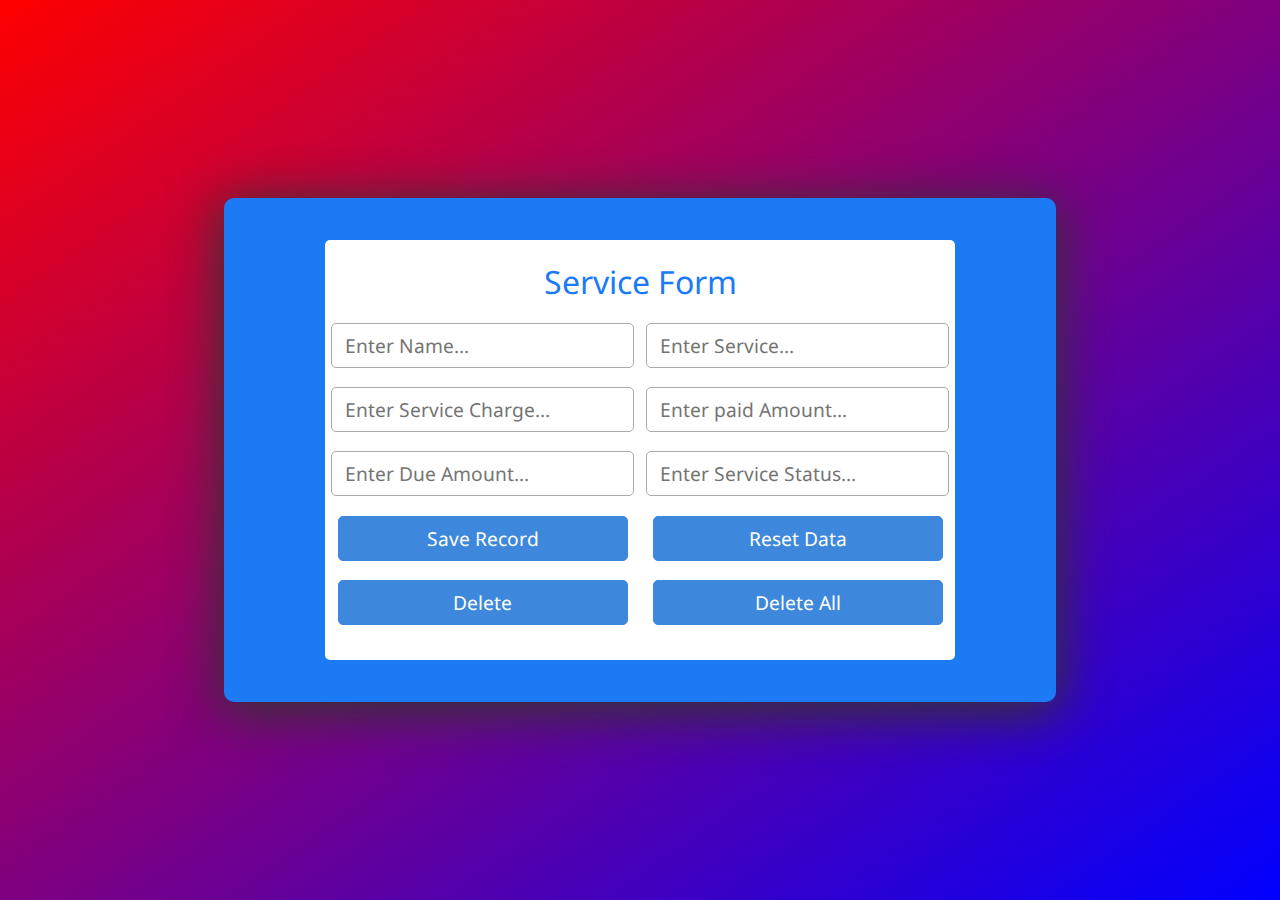
==== index.html @ 6ab0045d "completed designing the website" ====
<!DOCTYPE html>
<html lang="en">
<head>
    <meta charset="UTF-8">
    <meta http-equiv="X-UA-Compatible" content="IE=edge">
    <meta name="viewport" content="width=device-width, initial-scale=1.0">
    <title>Document</title>
    <link rel="stylesheet" href="style.css">
</head>
<body>
    <form>
        <div class="container">
            <legend>Service Form</legend>
            <div class="service-form">
                <div class="row">
                    <input type="text" name="name" id="name" placeholder="Enter Name..." required>
                </div>
                <div class="row">
                    <input type="text" name="work" id="work" placeholder="Enter Service..." required>
                </div>
                <div class="row">
                    <input type="text" name="amount" id="amount" placeholder="Enter Service Charge..." required>
                </div>
                <div class="row">
                    <input type="text" name="paid" id="paid" placeholder="Enter paid Amount..." required>
                </div>
                <div class="row">
                    <input type="text" name="due" id="due" placeholder="Enter Due Amount..." required>
                </div>
                <div class="row">
                    <input type="text" name="status" id="status" placeholder="Enter Service Status..." required>
                </div>
                <div class="row btn btn-submit">
                    <input type="submit" value="Save Record" id="save-record">
                </div>
                <div class="row btn btn-submit">
                    <input type="reset" value="Reset Data" id="reset">
                </div>
                <div class="row btn btn-submit">
                    <input type="button" value="Delete" id="delete">
                </div>
                <div class="row btn btn-submit">
                    <input type="button" value="Delete All" id="delete-all">
                </div>
            </div>
        </div>
    </form>
</body>
</html>
---- style.css ----
@import url('https://fonts.googleapis.com/css2?family=Noto+Sans:ital,wght@0,200;0,300;0,400;0,500;1,200;1,300;1,400;1,500&display=swap');
*{
    margin: 0; padding: 0;
    font-family: 'Noto Sans', sans-serif;
}

body{
    height: 100vh;
    display: flex;
    justify-content: center;
    align-items: center;
    background: linear-gradient(to right bottom, #ff0000, #0000ff);
}


form{
    width: 65vw;
    min-height: 450px;
    background: #1c7af5;
    box-shadow: 0 .5rem 50px 5px #333;
    border-radius: 10px;
}

.container{
    margin: 5% auto;
    width: 630px;
    height: 420px;
    background: #fff;
    border-radius: 5px;
}

.container legend{
    font-size: 2rem;
    width: 100%;
    text-align: center;
    padding: 20px 0;
    font-weight: 400;
    color: #1c7af5;
}

.service-form{
    display: grid;
    grid-template-columns: auto auto;
    /* justify-content: center; */
}

.row{
    margin: 0 auto;
}

.row > input{
    font-size: 1.2rem;
    margin-bottom: 1.2rem;
    padding: .5rem .8rem;
    border: 1px solid #aaa;
    border-radius: 5px;
    color: #777;
    outline: none;
}

.btn > input{
    width: 290px;
    background: #3d88dd;
    color: #fff;
    cursor: pointer;
    border: 1px solid #3d88dd;
}

.btn > input:hover{
    background: #fff;
    color: #3d88dd;
}

.btn > input:active{
    background: #3d88dd;
    color: #fff;
}
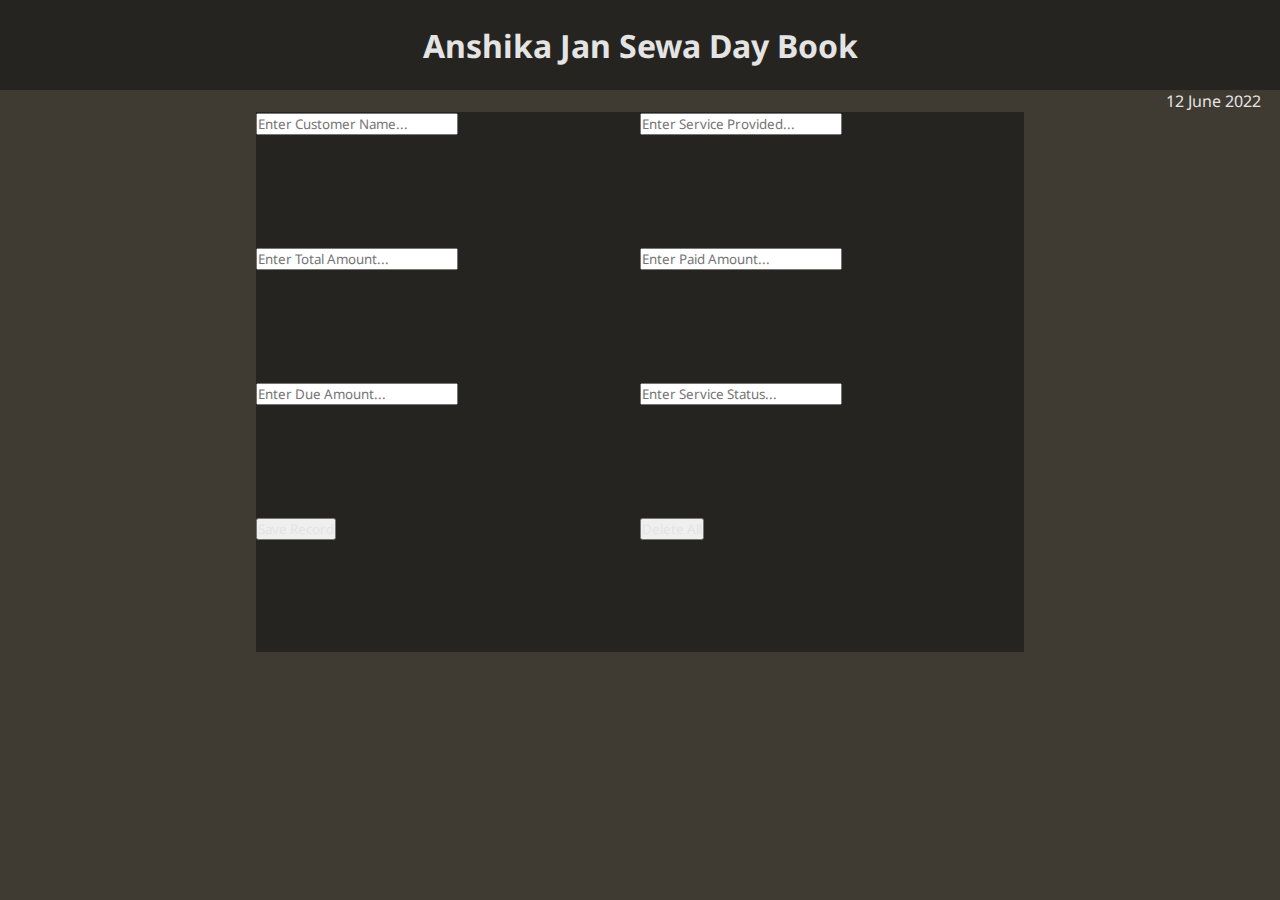
==== commit 78fe13e0: "made some changes" ====
--- a/index.html
+++ b/index.html
@@ -4,46 +4,39 @@
     <meta charset="UTF-8">
     <meta http-equiv="X-UA-Compatible" content="IE=edge">
     <meta name="viewport" content="width=device-width, initial-scale=1.0">
-    <title>Document</title>
+    <title>|| Service Form ||</title>
     <link rel="stylesheet" href="style.css">
 </head>
 <body>
-    <form>
-        <div class="container">
-            <legend>Service Form</legend>
-            <div class="service-form">
-                <div class="row">
-                    <input type="text" name="name" id="name" placeholder="Enter Name..." required>
-                </div>
-                <div class="row">
-                    <input type="text" name="work" id="work" placeholder="Enter Service..." required>
-                </div>
-                <div class="row">
-                    <input type="text" name="amount" id="amount" placeholder="Enter Service Charge..." required>
-                </div>
-                <div class="row">
-                    <input type="text" name="paid" id="paid" placeholder="Enter paid Amount..." required>
-                </div>
-                <div class="row">
-                    <input type="text" name="due" id="due" placeholder="Enter Due Amount..." required>
-                </div>
-                <div class="row">
-                    <input type="text" name="status" id="status" placeholder="Enter Service Status..." required>
-                </div>
-                <div class="row btn btn-submit">
-                    <input type="submit" value="Save Record" id="save-record">
-                </div>
-                <div class="row btn btn-submit">
-                    <input type="reset" value="Reset Data" id="reset">
-                </div>
-                <div class="row btn btn-submit">
-                    <input type="button" value="Delete" id="delete">
-                </div>
-                <div class="row btn btn-submit">
-                    <input type="button" value="Delete All" id="delete-all">
-                </div>
-            </div>
+    <header>
+        <h1>anshika jan sewa day book</h1>
+    </header>
+    <p id="date" class="date">12 june 2022</p>
+    <form action="record.html" id="day-book-form">
+        <div class="input-record input-name">
+            <input type="text" name="name" id="name" placeholder="Enter Customer Name...">
+        </div>
+        <div class="input-record input-services">
+            <input type="text" name="services" id="services" placeholder="Enter Service Provided...">
+        </div>
+        <div class="input-record input-amount">
+            <input type="text" name="amount" id="amount" placeholder="Enter Total amount...">
+        </div>
+        <div class="input-record input-paid">
+            <input type="text" name="paid" id="paid" placeholder="Enter Paid Amount...">
+        </div>
+        <div class="input-record input-due">
+            <input type="text" name="due" id="due" placeholder="Enter Due Amount...">
+        </div>
+        <div class="input-record input-status">
+            <input type="text" name="status" id="status" placeholder="Enter Service Status...">
+        </div>
+        <div class="input-record input-submit">
+            <input type="submit" id="submit" value="Save Record">
+        </div>
+        <div class="input-record input-delete">
+            <input type="button" id="btn-delete" value="Delete All">
         </div>
     </form>
 </body>
-</html>+</html>
--- a/style.css
+++ b/style.css
@@ -1,77 +1,44 @@
 @import url('https://fonts.googleapis.com/css2?family=Noto+Sans:ital,wght@0,200;0,300;0,400;0,500;1,200;1,300;1,400;1,500&display=swap');
+:root{
+    --background-color: #3F3A32;
+    --box-color: #262420;
+    --text-color: #e4e4e4;
+}
+
 *{
     margin: 0; padding: 0;
     font-family: 'Noto Sans', sans-serif;
+    color: var(--text-color);
+    text-transform: capitalize;
+    box-sizing: border-box;
 }
 
 body{
-    height: 100vh;
-    display: flex;
-    justify-content: center;
-    align-items: center;
-    background: linear-gradient(to right bottom, #ff0000, #0000ff);
+    position: relative;
+    background: var(--background-color);
+    min-height: 100vh;
 }
 
+header{
+    display: flex;
+    align-items: center;
+    justify-content: center;
+    min-height: 10vh;
+    background: var(--box-color);
+}
+
+.date{
+    text-align: end;
+    margin-right: 1.2rem;
+}
 
 form{
-    width: 65vw;
-    min-height: 450px;
-    background: #1c7af5;
-    box-shadow: 0 .5rem 50px 5px #333;
-    border-radius: 10px;
+    max-width: 60vw;
+    min-width: 60vh;
+    height: 60vh;
+    background: var(--box-color);
+    margin: 0 auto;
+    display: grid;
+    grid-template-columns: auto auto;
 }
 
-.container{
-    margin: 5% auto;
-    width: 630px;
-    height: 420px;
-    background: #fff;
-    border-radius: 5px;
-}
-
-.container legend{
-    font-size: 2rem;
-    width: 100%;
-    text-align: center;
-    padding: 20px 0;
-    font-weight: 400;
-    color: #1c7af5;
-}
-
-.service-form{
-    display: grid;
-    grid-template-columns: auto auto;
-    /* justify-content: center; */
-}
-
-.row{
-    margin: 0 auto;
-}
-
-.row > input{
-    font-size: 1.2rem;
-    margin-bottom: 1.2rem;
-    padding: .5rem .8rem;
-    border: 1px solid #aaa;
-    border-radius: 5px;
-    color: #777;
-    outline: none;
-}
-
-.btn > input{
-    width: 290px;
-    background: #3d88dd;
-    color: #fff;
-    cursor: pointer;
-    border: 1px solid #3d88dd;
-}
-
-.btn > input:hover{
-    background: #fff;
-    color: #3d88dd;
-}
-
-.btn > input:active{
-    background: #3d88dd;
-    color: #fff;
-}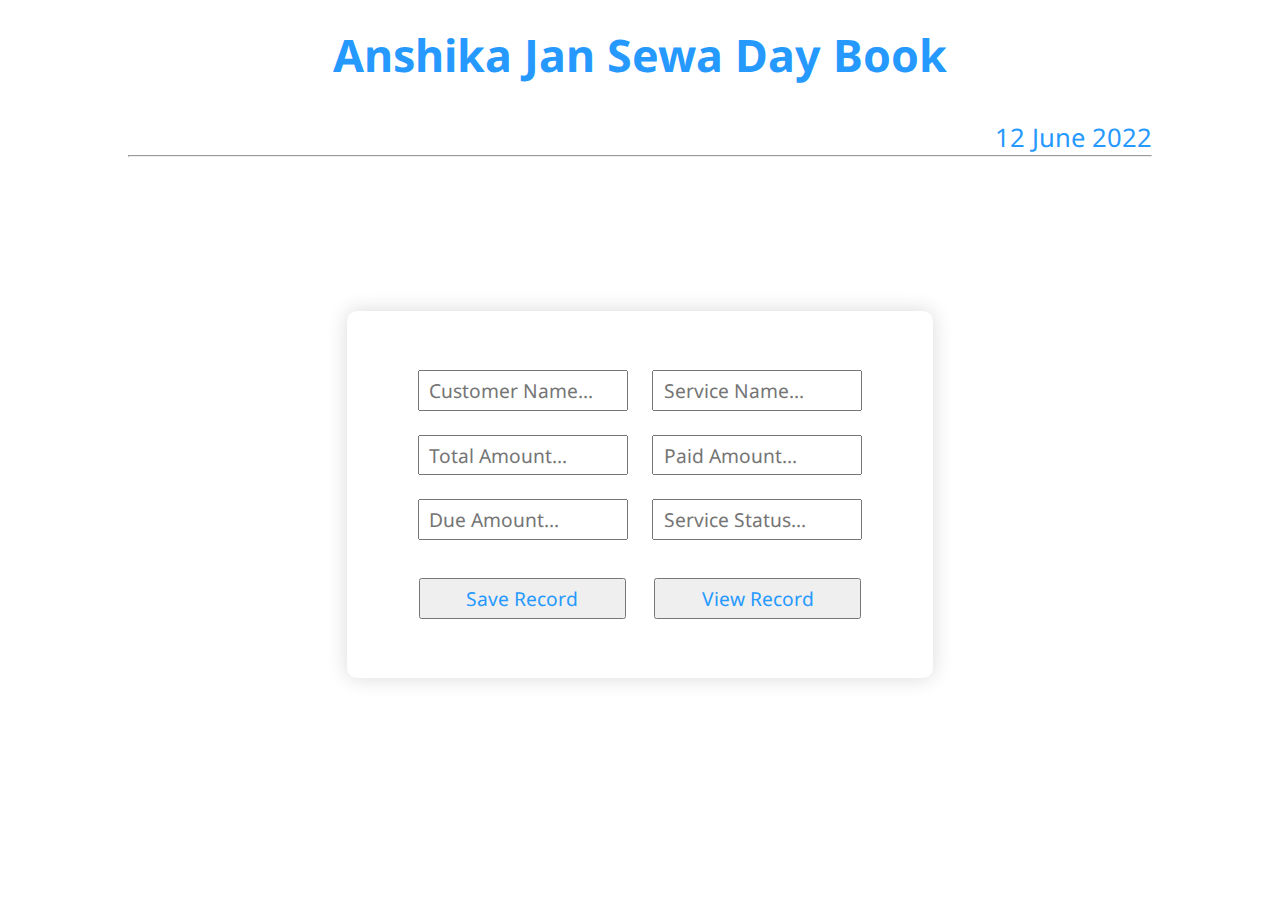
==== commit ca9936c1: "did some changes to layout" ====
--- a/index.html
+++ b/index.html
@@ -11,32 +11,22 @@
     <header>
         <h1>anshika jan sewa day book</h1>
     </header>
-    <p id="date" class="date">12 june 2022</p>
-    <form action="record.html" id="day-book-form">
-        <div class="input-record input-name">
-            <input type="text" name="name" id="name" placeholder="Enter Customer Name...">
-        </div>
-        <div class="input-record input-services">
-            <input type="text" name="services" id="services" placeholder="Enter Service Provided...">
-        </div>
-        <div class="input-record input-amount">
-            <input type="text" name="amount" id="amount" placeholder="Enter Total amount...">
-        </div>
-        <div class="input-record input-paid">
-            <input type="text" name="paid" id="paid" placeholder="Enter Paid Amount...">
-        </div>
-        <div class="input-record input-due">
-            <input type="text" name="due" id="due" placeholder="Enter Due Amount...">
-        </div>
-        <div class="input-record input-status">
-            <input type="text" name="status" id="status" placeholder="Enter Service Status...">
-        </div>
-        <div class="input-record input-submit">
-            <input type="submit" id="submit" value="Save Record">
-        </div>
-        <div class="input-record input-delete">
-            <input type="button" id="btn-delete" value="Delete All">
-        </div>
+    <p id="date" class="date">12 june 2022</p><hr>
+        <form action="record.html" id="day-book-form">
+        <div class="form-container">
+            <div class="input-daily-records">
+                <input type="text" name="name" id="name" placeholder="Customer Name..." required>
+                <input type="text" name="service" id="service" placeholder="Service Name..." >
+                <input type="number" name="amount" id="amount" placeholder="Total Amount..." required>
+                <input type="number" name="paid" id="paid" placeholder="Paid Amount..." required>
+                <input type="number" name="due" id="due" placeholder="Due Amount...">
+                <input type="number" name="status" id="status" placeholder="Service Status...">
+            </div>
+            <div class="button">
+                <input type="submit" value="Save Record" class="save-btn btn" id="save-btn">
+                <input type="button" value="View Record" class="view-btn btn" id="view-btn">
+            </div>
+        </div> 
     </form>
 </body>
 </html>
--- a/style.css
+++ b/style.css
@@ -1,8 +1,7 @@
 @import url('https://fonts.googleapis.com/css2?family=Noto+Sans:ital,wght@0,200;0,300;0,400;0,500;1,200;1,300;1,400;1,500&display=swap');
 :root{
-    --background-color: #3F3A32;
-    --box-color: #262420;
-    --text-color: #e4e4e4;
+    --primary-color: #ffffff;
+    --text-color: #2699ff;
 }
 
 *{
@@ -14,31 +13,65 @@
 }
 
 body{
-    position: relative;
-    background: var(--background-color);
-    min-height: 100vh;
+    padding: 0 10%;
 }
 
 header{
-    display: flex;
-    align-items: center;
-    justify-content: center;
-    min-height: 10vh;
-    background: var(--box-color);
+    height: 8vh;
+    text-align: center;
+    margin-top: 1.5rem;
+}
+
+header h1{
+    font-size:2.8rem;
 }
 
 .date{
+    margin-top: 1.5rem;
     text-align: end;
-    margin-right: 1.2rem;
+    font-size: 1.6rem;
+    font-weight: 400;
 }
 
 form{
-    max-width: 60vw;
-    min-width: 60vh;
-    height: 60vh;
-    background: var(--box-color);
+    display: flex;
+    justify-content: center;
+    align-items: center;
+    min-height: 75vh;
     margin: 0 auto;
-    display: grid;
-    grid-template-columns: auto auto;
+    max-width: 65%;
+    padding: 2.5rem;
 }
 
+.form-container{
+    border-radius: 10px;
+    padding: 2.5rem;
+    box-shadow: 0 0 20px 1px #ddd;
+}
+.input-daily-records{
+    display: flex;
+    flex-wrap: wrap;
+    justify-content: center;
+    align-items: center;
+    gap: 1.5rem;
+    margin: 0 auto;
+    padding: 1.2rem;
+}
+
+.input-daily-records > input{
+    width: 45%;
+    padding: .3rem .6rem;
+    font-size: 1.2rem;
+}
+
+.btn{
+    text-align: center;
+    margin: 1.2rem 0.75rem;
+    width: 41%;
+    font-size: 1.2rem;
+    padding: .3rem .6rem;
+}
+
+.button{
+    text-align: center;
+}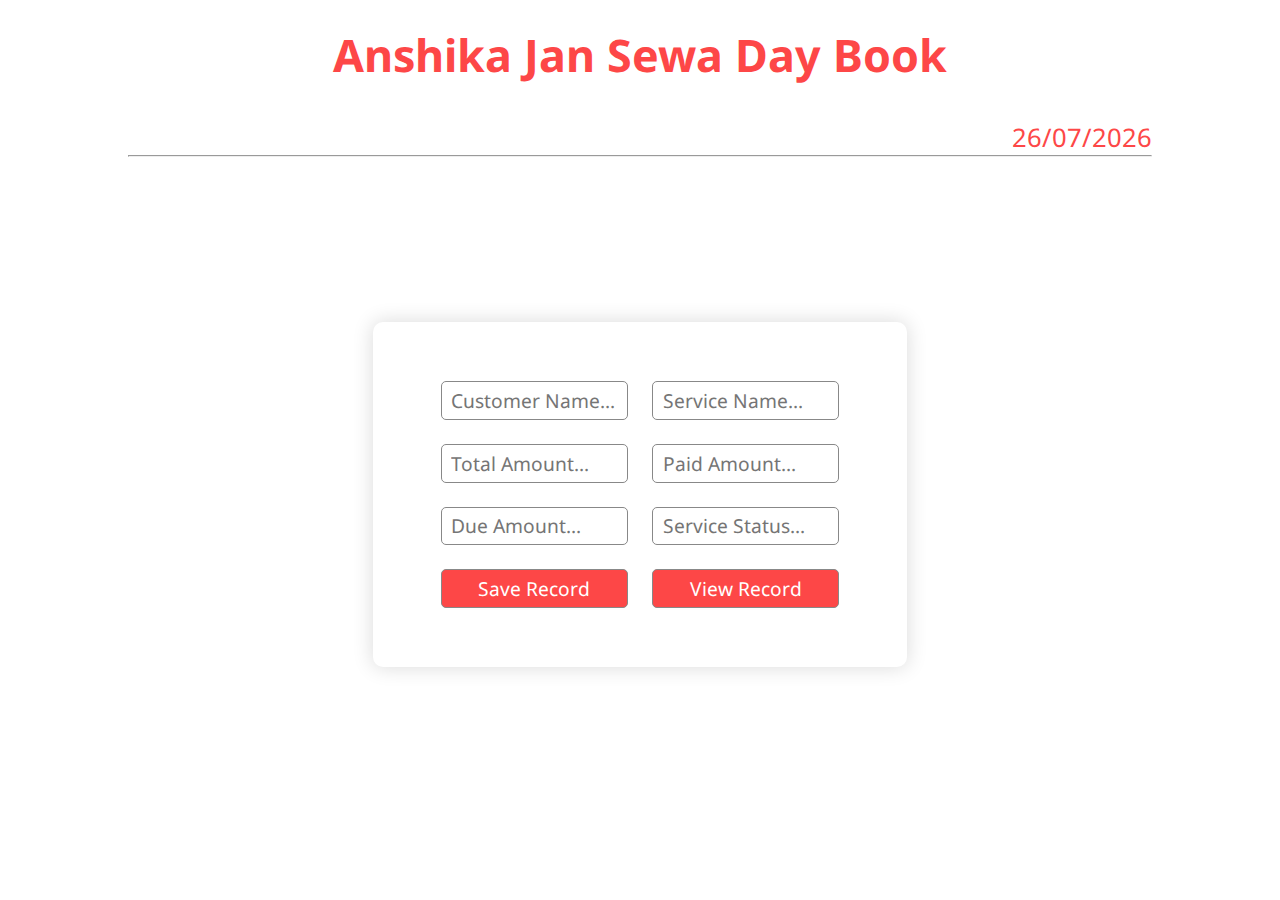
==== commit 2c2cfd60: "made some ui changes" ====
--- a/index.html
+++ b/index.html
@@ -6,23 +6,22 @@
     <meta name="viewport" content="width=device-width, initial-scale=1.0">
     <title>|| Service Form ||</title>
     <link rel="stylesheet" href="style.css">
+    <script src="script.js" defer></script>
 </head>
 <body>
     <header>
         <h1>anshika jan sewa day book</h1>
     </header>
-    <p id="date" class="date">12 june 2022</p><hr>
-        <form action="record.html" id="day-book-form">
+    <p id="date" class="date"></p><hr>
+    <form id="day-book-form">
         <div class="form-container">
             <div class="input-daily-records">
-                <input type="text" name="name" id="name" placeholder="Customer Name..." required>
+                <input type="text" name="name" id="name" placeholder="Customer Name..." required >
                 <input type="text" name="service" id="service" placeholder="Service Name..." >
                 <input type="number" name="amount" id="amount" placeholder="Total Amount..." required>
                 <input type="number" name="paid" id="paid" placeholder="Paid Amount..." required>
                 <input type="number" name="due" id="due" placeholder="Due Amount...">
-                <input type="number" name="status" id="status" placeholder="Service Status...">
-            </div>
-            <div class="button">
+                <input type="text" name="status" id="status" placeholder="Service Status...">
                 <input type="submit" value="Save Record" class="save-btn btn" id="save-btn">
                 <input type="button" value="View Record" class="view-btn btn" id="view-btn">
             </div>
--- a/style.css
+++ b/style.css
@@ -1,7 +1,8 @@
 @import url('https://fonts.googleapis.com/css2?family=Noto+Sans:ital,wght@0,200;0,300;0,400;0,500;1,200;1,300;1,400;1,500&display=swap');
 :root{
     --primary-color: #ffffff;
-    --text-color: #2699ff;
+    --bg-color: #2699ff;
+    --text-color: #fd4747;
 }
 
 *{
@@ -39,7 +40,7 @@
     align-items: center;
     min-height: 75vh;
     margin: 0 auto;
-    max-width: 65%;
+    max-width: 60%;
     padding: 2.5rem;
 }
 
@@ -50,7 +51,7 @@
 }
 .input-daily-records{
     display: flex;
-    flex-wrap: wrap;
+    flex-wrap: wrap; 
     justify-content: center;
     align-items: center;
     gap: 1.5rem;
@@ -60,18 +61,90 @@
 
 .input-daily-records > input{
     width: 45%;
+    border-radius: 5px;
     padding: .3rem .6rem;
     font-size: 1.2rem;
+    border: 1px solid #888;
+    -moz-appearance: textfield;
+    outline: none;
+}
+
+.input-daily-records > input::-webkit-outer-spin-button,
+.input-daily-records > input::-webkit-inner-spin-button{
+    -webkit-appearance: none;
+    margin: 0;
 }
 
 .btn{
     text-align: center;
-    margin: 1.2rem 0.75rem;
-    width: 41%;
-    font-size: 1.2rem;
-    padding: .3rem .6rem;
+    background: var(--text-color);
+    border: 1px solid var(--text-color);
+    color: var(--primary-color);
+    border-radius: 5px;
+    cursor: pointer;
+}
+
+.btn:hover{
+    background: var(--primary-color);
+    color: var(--text-color);
+    transition: .3s;
+    transition-timing-function: ease-in;
+}
+
+.btn:active{
+    background: var(--text-color);
+    color: var(--primary-color);
+
 }
 
 .button{
     text-align: center;
-}+}
+
+@media (max-width:1200px){
+    form{
+        max-width: 70%;
+    }
+}
+
+ @media (max-width: 992px){
+    form{
+        max-width: 80%;
+    }
+    .form-container{
+        padding: .5rem;
+    }
+    body{
+        padding: 0;
+    }
+ }
+
+ @media (max-width: 768px){
+    form{
+        max-width: 90%;
+    }
+    header {
+        height: 6vh;
+    }
+    header h1{
+        font-size: 2.5rem;
+    }
+    .date{
+        margin-right: 1.1rem;
+    }
+ }
+
+ @media (max-width: 576px){
+    form{
+        max-width: 100%;
+    }
+    .input-daily-records > input{
+        width: 90%;
+    }
+    header h1{
+        font-size: 2rem;
+    }
+    header {
+        height: 4vh;
+    }
+ }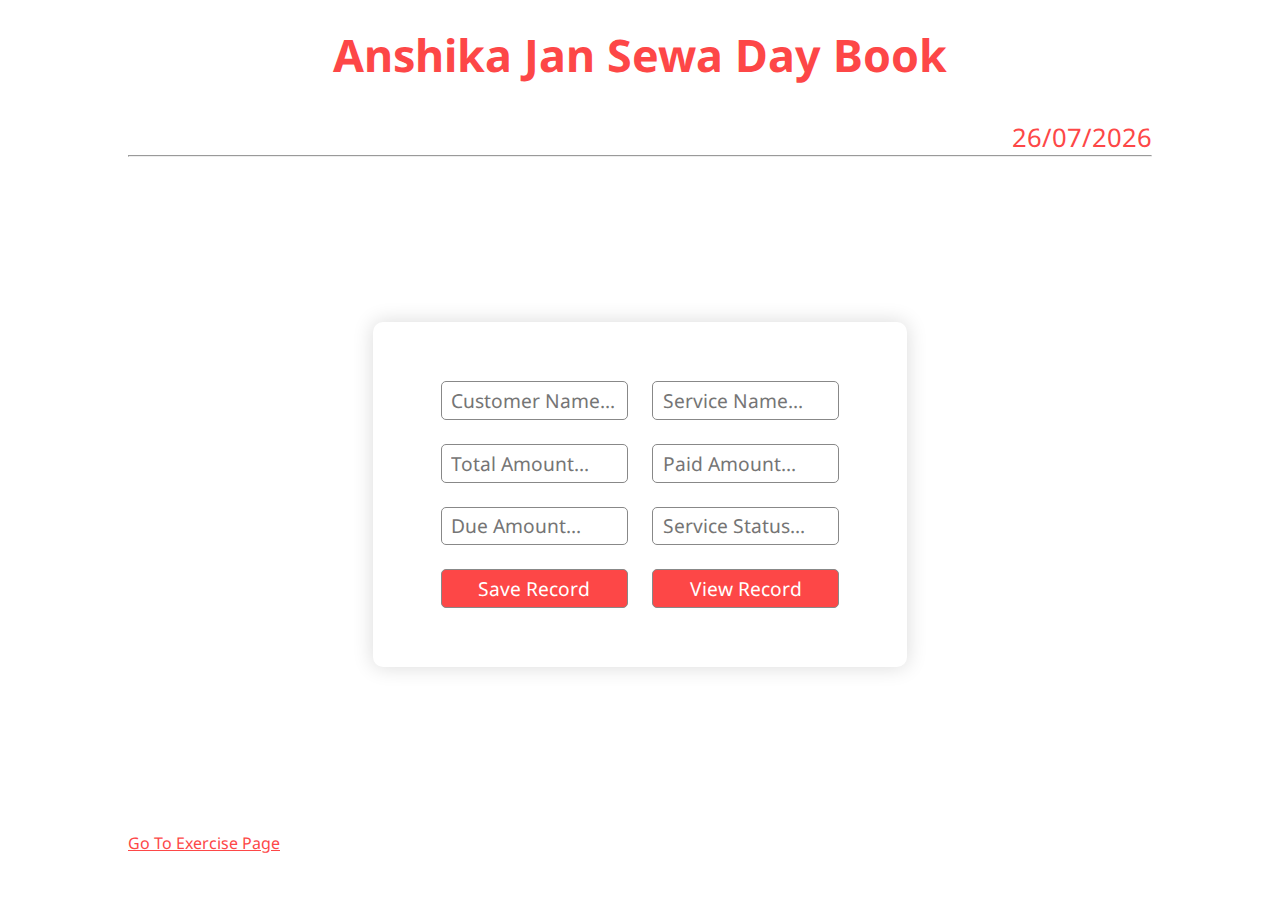
==== commit fc167796: "Update index.html" ====
--- a/index.html
+++ b/index.html
@@ -13,7 +13,7 @@
         <h1>anshika jan sewa day book</h1>
     </header>
     <p id="date" class="date"></p><hr>
-    <form id="day-book-form">
+    <form action="records/records.html" id="day-book-form">
         <div class="form-container">
             <div class="input-daily-records">
                 <input type="text" name="name" id="name" placeholder="Customer Name..." required >
@@ -27,5 +27,6 @@
             </div>
         </div> 
     </form>
+    <a href="tut.html">Go To Exercise Page</a> 
 </body>
 </html>
--- a/style.css
+++ b/style.css
@@ -14,6 +14,7 @@
 }
 
 body{
+    min-width: 580px;
     padding: 0 10%;
 }
 
@@ -147,4 +148,41 @@
     header {
         height: 4vh;
     }
- }+ }
+
+ /* Style for Records Table */
+
+ table,
+ tr,
+ td,
+ th{
+    margin-top: 2.5rem;
+    border-collapse: collapse;
+ }
+
+th,
+td{
+    width: 300px;
+    font-size: 1.1rem;
+}
+
+tr{
+    height: 40px;
+    border-bottom: 2px solid #888;
+}
+
+td{
+    text-align: center;
+}
+
+.delete{
+    display: block;
+    margin: 1.2rem auto;
+    padding: .4rem .8rem;
+    font-size: 1.2rem;
+    border: 1px solid #888;
+}
+
+#link{
+    color: #888;
+}